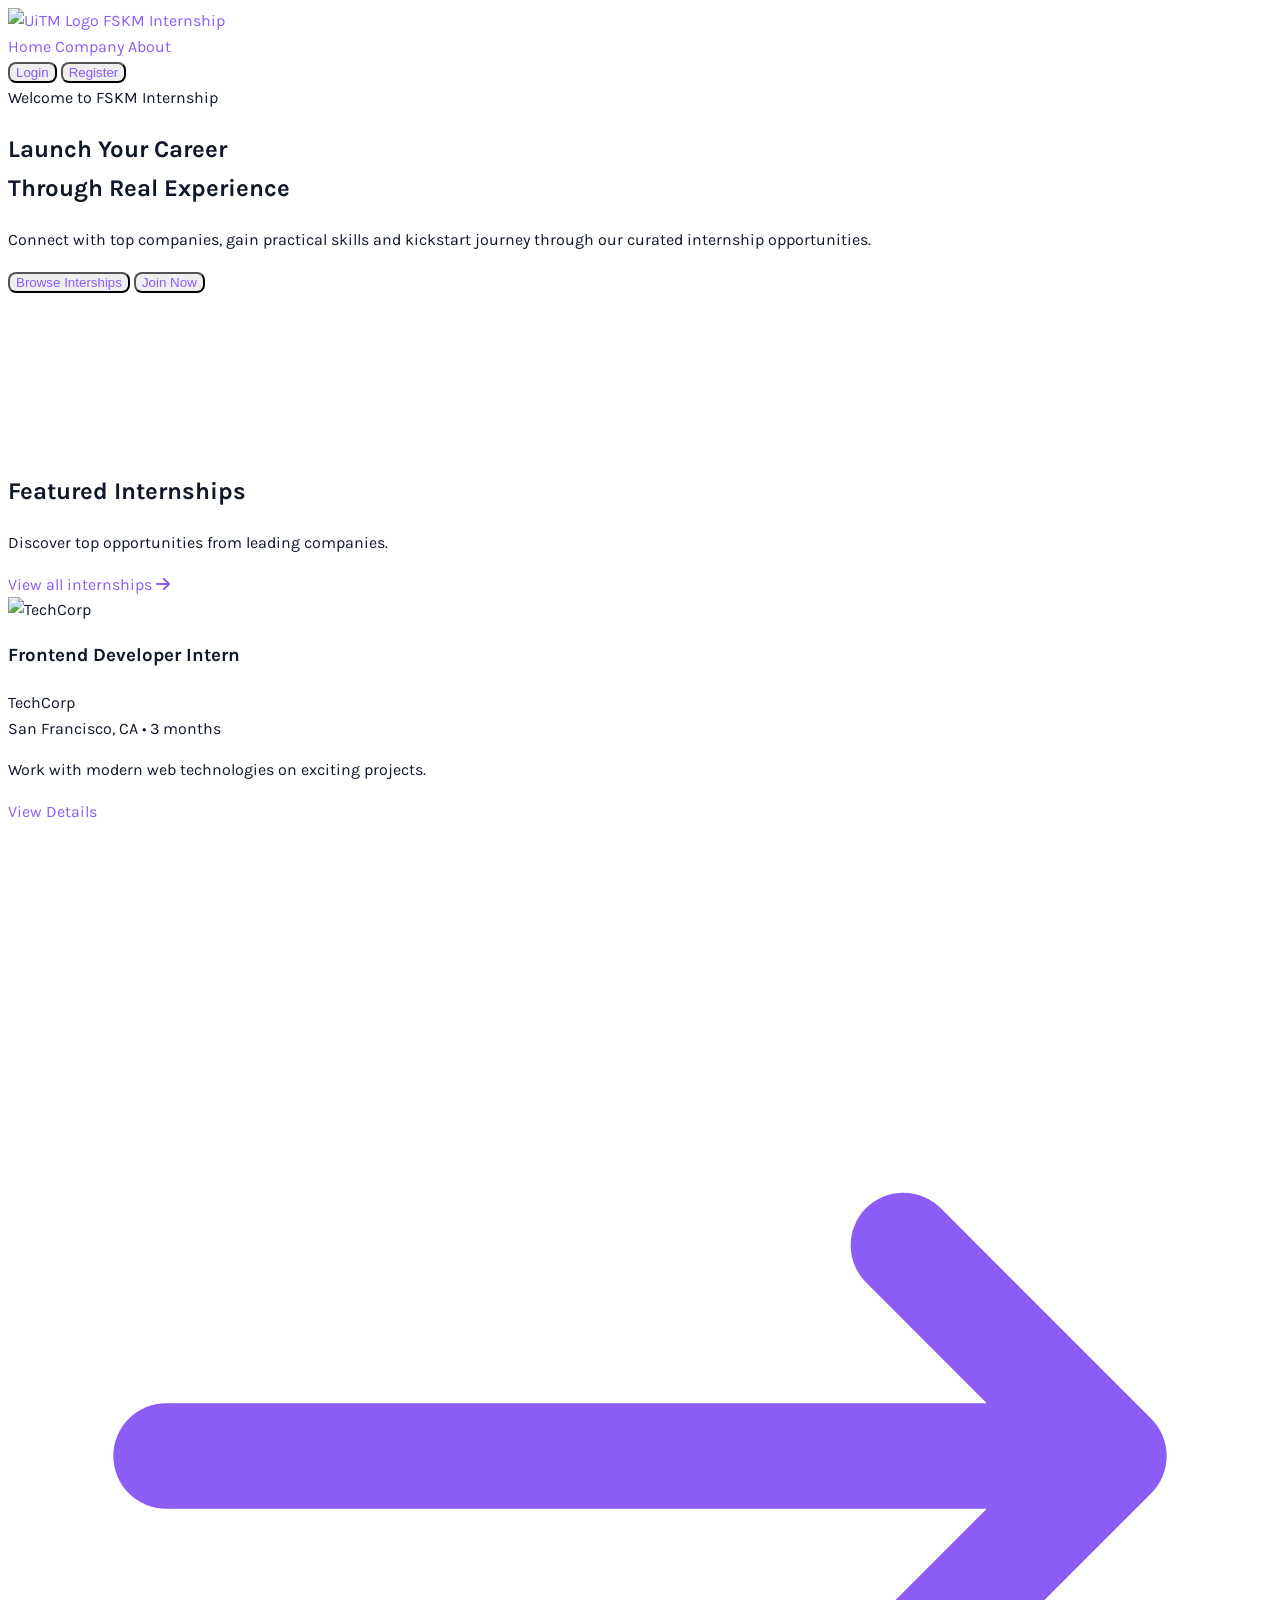
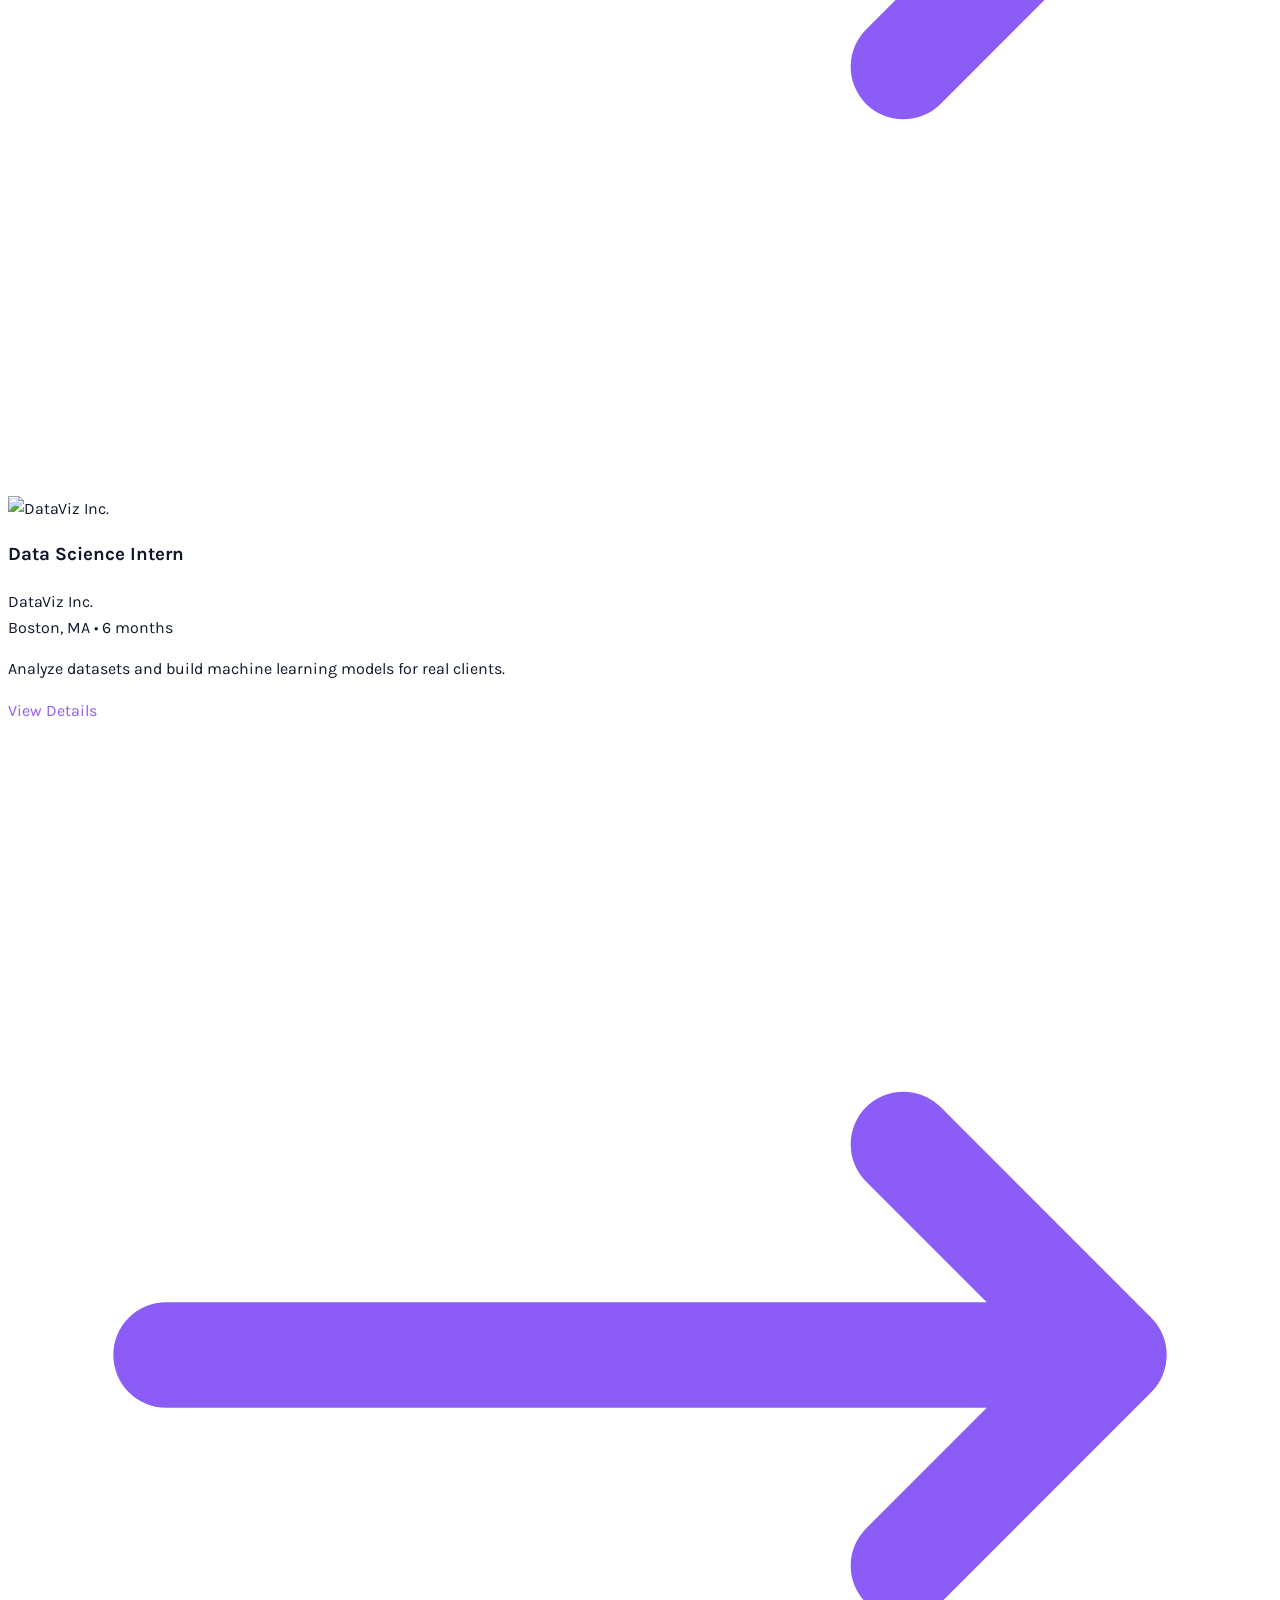
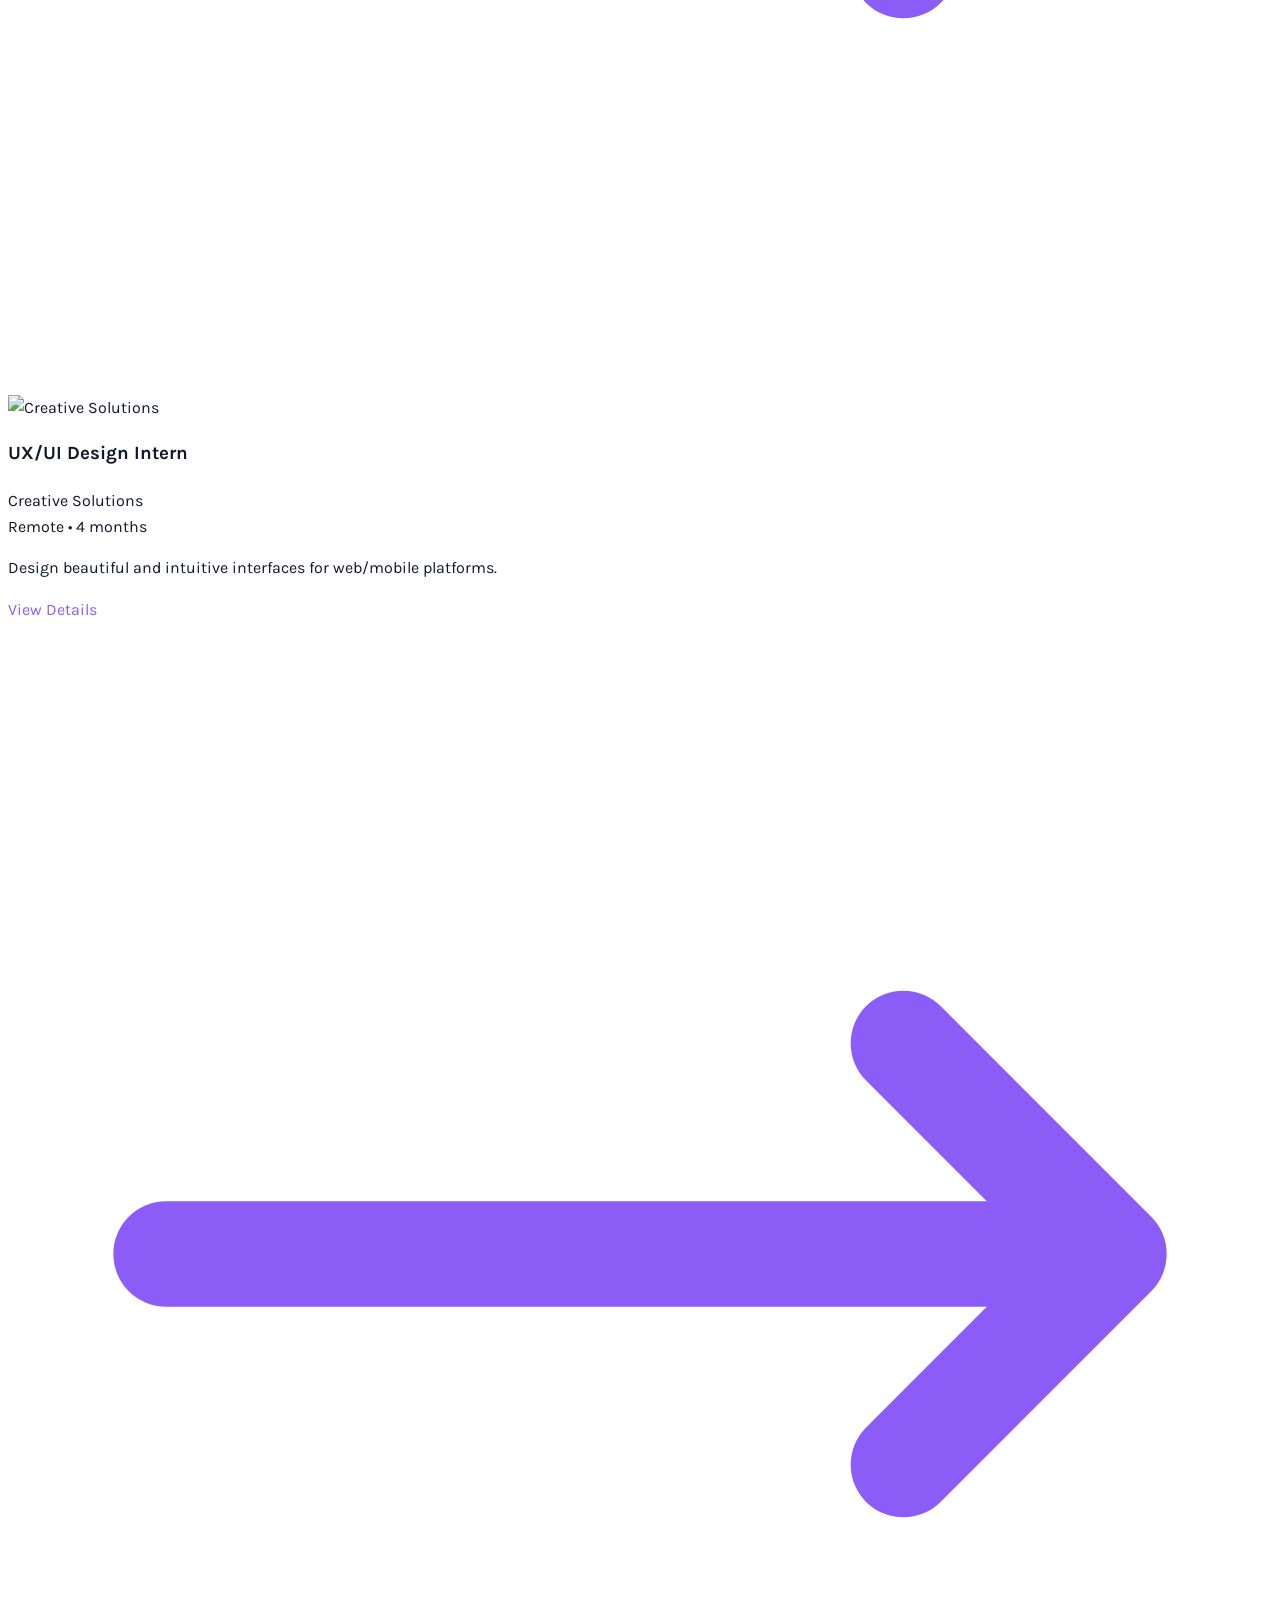
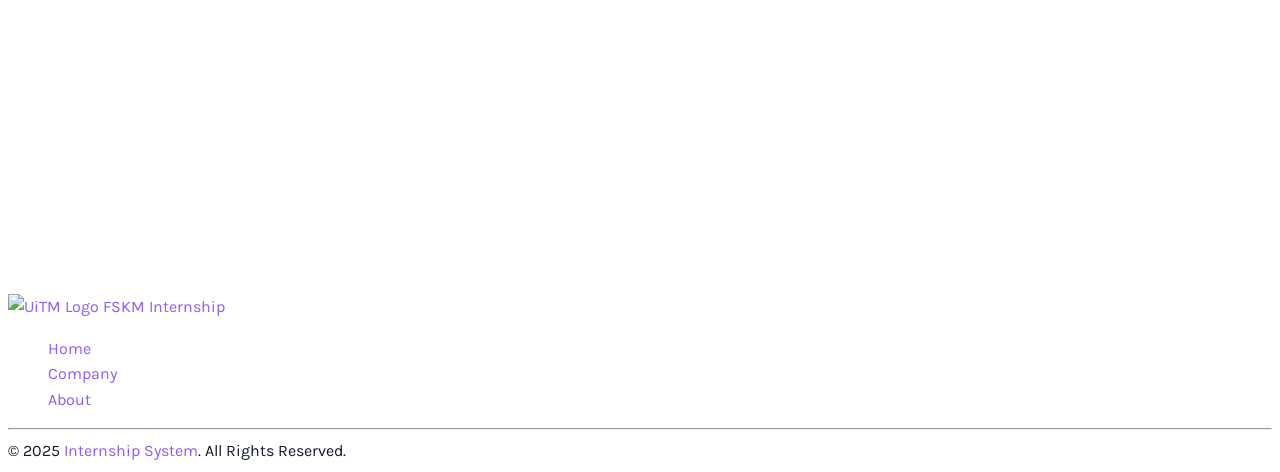
==== index.html @ c1a3b39b "Alpha Preview" ====
<!DOCTYPE html>
<html lang="en">
<head>
    <meta charset="UTF-8">
    <meta name="viewport" content="width=device-width, initial-scale=1.0">
    <title>FSKM Intern System</title>
    <link rel="stylesheet" href="../global.css" />
    <link rel="stylesheet" href="https://cdnjs.cloudflare.com/ajax/libs/font-awesome/6.7.2/css/all.min.css" integrity="sha512-Evv84Mr4kqVGRNSgIGL/F/aIDqQb7xQ2vcrdIwxfjThSH8CSR7PBEakCr51Ck+w+/U6swU2Im1vVX0SVk9ABhg==" crossorigin="anonymous" referrerpolicy="no-referrer" />
    <script src="https://cdn.tailwindcss.com"></script>
</head>
<body>
    <div class="min-h-screen bg-[var(--background)] flex flex-col">
        <header class="bg-white border-b border-slate-100 fixed w-full z-40">
            <div class="container mx-auto px-4 py-4 flex items-center justify-between">
                <a href="/" class="flex items-center gap-2">
                    <img src="https://www.ibec.unimas.my/images/2020/09/24/uitm.png" alt="UiTM Logo" class="w-[24px] h-auto object-contain" />
                    <span class="text-xl font-semibold text-var[--foreground]">FSKM Internship</span>
                </a>

                <nav class="hidden md:flex items-center gap-12">
                    <a href="/" class="font-medium text-[var(--primary)] underline duration-100">
                        Home
                    </a>
                    <a href="/company" class="font-medium text-[var(--muted)] hover:text-[var(--primary)] duration-100">
                        Company
                    </a>
                    <a href="/about" class="font-medium text-[var(--muted)] hover:text-[var(--primary)] duration-100">
                        About
                    </a>
                </nav>

                <div class="hidden md:flex items-center gap-4">
                    <button class="btn font-medium px-4 py-2 bg-[var(--background)] rounded-[var(--radius)] text-[var(--foreground)] hover:text-[var(--primary)] border border-[var(--input)] border-solid">
                        <a href="/login">Login</a>
                    </button>
                    <button class="btn font-medium px-4 py-2 bg-[var(--primary)] hover:bg-[var(--primary-hover)] rounded-[var(--radius)] text-[var(--background)]">
                        <a href="/register">Register</a>
                    </button>
                </div>
            </div>
        </header>

        <main class="container mx-auto flex-1 flex flex-col pt-5">
            <section class="min-h-[calc(100svh-1rem)] flex items-center justify-center">
                <div class="grid lg:grid-cols-2 gap-12 items-center">
                    <div class="text-center lg:text-left">
                        <span class="text-[var(--primary)] font-medium mb-4 block">
                            Welcome to FSKM Internship
                        </span>
                        <h1 class="text-5xl lg:text-6xl font-bold mb-6 leading-tight">
                            Launch Your Career <br />
                            <span class="text-[var(--primary)]">Through Real Experience</span>
                        </h1>
                        <p class="text-lg text-[var(--muted)] mb-8 max-w-lg">
                            Connect with top companies, gain practical skills and kickstart journey through our curated internship opportunities.
                        </p>
                        <div class="flex gap-4 justify-center lg:justify-start">
                            <button class="btn font-medium px-7 py-3 bg-[var(--primary)] hover:bg-[var(--primary-hover)] rounded-[var(--radius)] text-[var(--background)]">
                                <a href="/login">Browse Interships</a>
                            </button>
                            <button class="btn font-medium px-7 py-3 bg-[var(--background)] rounded-[var(--radius)] text-[var(--foreground)] hover:text-[var(--primary)] border border-[var(--input)] border-solid">
                                <a href="/register">Join Now</a>
                            </button>
                        </div>
                    </div>

                    <div class="relative hidden lg:block">
                        <div class="relative">
                            <video autoplay loop muted>
                                <source src="./src/landing-animation.mp4" type="video/mp4">
                            </video>
                        </div>
                    </div>
                </div>
            </section>

            <section class="mb-16">
                <div class="mx-auto p-8 md:p-0">
                    <div class="flex flex-col sm:flex-row sm:items-center sm:justify-between mb-6 gap-2">
                        <div>
                            <h2 class="text-2xl font-semibold">
                                Featured Internships
                            </h2>
                            <p class="text-[var(--muted)]">
                                Discover top opportunities from leading companies.
                            </p>
                        </div>
                        <a href="/internships" class="inline-flex items-center gap-2 text-[var(--primary)] font-medium transition hover:underline">
                            View all internships
                            <i class="fa-solid fa-arrow-right"></i>
                        </a>
                    </div>
                    <div class="grid sm:grid-cols-2 md:grid-cols-3 gap-6" id="featured-internships"></div>
                </div>
            </section>
        </main>
        
        <footer class="pt-12 pb-8 shadow-sm">
            <div class="border-t pt-6">
                <div class="container mx-auto px-4 items-center">
                    <div class="sm:flex sm:items-center sm:justify-between">
                        <a href="/" class="flex items-center mb-4 sm:mb-0 space-x-3 rtl:space-x-reverse justify-center">
                            <img src="https://www.ibec.unimas.my/images/2020/09/24/uitm.png" alt="UiTM Logo" class="h-8" />
                            <span class="self-center text-xl font-semibold whitespace-nowrap">FSKM Internship</span>
                        </a>
                        <ul class="flex flex-wrap items-center mb-6 text-sm font-medium text-[var(--muted)] sm:mb-0 gap-12 justify-center">
                            <li>
                                <a href="/" class="text-[var(--muted)]">
                                    Home
                                </a>
                            </li>
                            <li>
                                <a href="/company" class="font-medium text-[var(--muted)]">
                                    Company
                                </a>
                            </li>
                            <li>
                                <a href="/about" class="font-medium text-[var(--muted)]">
                                    About
                                </a>
                            </li>
                        </ul>
                    </div>
                    <hr class="my-4 border sm:mx-auto lg:my-6">
                    <div class="block text-sm text-center">© 2025 <a href="/" class="hover:underline">Internship System</a>. All Rights Reserved.</div>
                </div>
            </div>
        </footer>
    </div>

    <script src="/js/featuredInternships.js"></script>
</body>
</html>
---- global.css ----
@import url('https://fonts.googleapis.com/css2?family=Karla:ital,wght@0,200..800;1,200..800&display=swap');
@import "tailwindcss";

:root {
    --primary: #8B5CF6;
    --primary-hover: #7C3AED;
    --secondary: #E9E9E9;
    --background: #FFFFFF;
    --foreground: #0F172A;
    --card: #FFFFFF;
    --border: #E2E8F0;
    --muted: #79828f;
    --destructive: #EF4444;
    --radius: 0.5rem;
    --input: #e2e8f0;
}

body {
    font-family: "Karla", sans-serif;
    line-height: 1.6;
    color: var(--foreground);
    background-color: var(--background);
}

a {
    text-decoration: none;
    color: var(--primary);
}

ul {
    list-style: none;
}

button, .btn {
    cursor: pointer;
    border-radius: var(--radius);
    transition: all 0.2s ease;
}

video {
    outline: 4px solid var(--background);
    outline-offset: -4px;
}
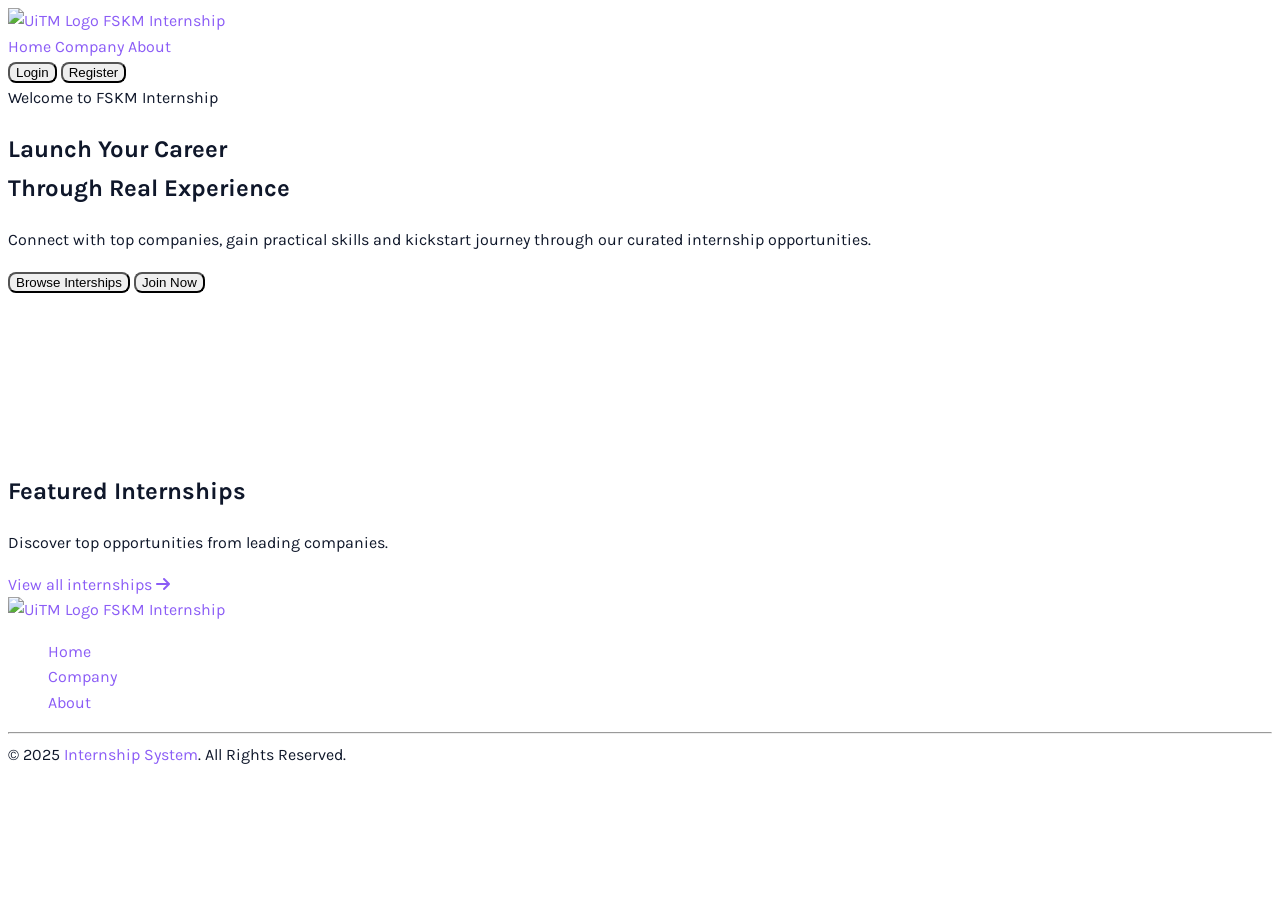
==== commit 67296c5e: "static dashboard update" ====
--- a/index.html
+++ b/index.html
@@ -30,12 +30,16 @@
                 </nav>
 
                 <div class="hidden md:flex items-center gap-4">
-                    <button class="btn font-medium px-4 py-2 bg-[var(--background)] rounded-[var(--radius)] text-[var(--foreground)] hover:text-[var(--primary)] border border-[var(--input)] border-solid">
-                        <a href="/login">Login</a>
-                    </button>
-                    <button class="btn font-medium px-4 py-2 bg-[var(--primary)] hover:bg-[var(--primary-hover)] rounded-[var(--radius)] text-[var(--background)]">
-                        <a href="/register">Register</a>
-                    </button>
+                    <a href="/login">
+                        <button class="btn font-medium px-4 py-2 bg-[var(--background)] rounded-[var(--radius)] text-[var(--foreground)] hover:text-[var(--primary)] border border-[var(--input)] border-solid">
+                            Login
+                        </button>
+                    </a>
+                    <a href="/register">
+                        <button class="btn font-medium px-4 py-2 bg-[var(--primary)] hover:bg-[var(--primary-hover)] rounded-[var(--radius)] text-[var(--background)]">                        
+                            Register
+                        </button>
+                    </a>
                 </div>
             </div>
         </header>
@@ -55,12 +59,16 @@
                             Connect with top companies, gain practical skills and kickstart journey through our curated internship opportunities.
                         </p>
                         <div class="flex gap-4 justify-center lg:justify-start">
-                            <button class="btn font-medium px-7 py-3 bg-[var(--primary)] hover:bg-[var(--primary-hover)] rounded-[var(--radius)] text-[var(--background)]">
-                                <a href="/login">Browse Interships</a>
-                            </button>
-                            <button class="btn font-medium px-7 py-3 bg-[var(--background)] rounded-[var(--radius)] text-[var(--foreground)] hover:text-[var(--primary)] border border-[var(--input)] border-solid">
-                                <a href="/register">Join Now</a>
-                            </button>
+                            <a href="/login">
+                                <button class="btn font-medium px-7 py-3 bg-[var(--primary)] hover:bg-[var(--primary-hover)] rounded-[var(--radius)] text-[var(--background)]">
+                                    Browse Interships
+                                </button>
+                            </a>
+                            <a href="/register">
+                                <button class="btn font-medium px-7 py-3 bg-[var(--background)] rounded-[var(--radius)] text-[var(--foreground)] hover:text-[var(--primary)] border border-[var(--input)] border-solid">
+                                    Join Now
+                                </button>
+                            </a>
                         </div>
                     </div>
 
@@ -98,7 +106,7 @@
         <footer class="pt-12 pb-8 shadow-sm">
             <div class="border-t pt-6">
                 <div class="container mx-auto px-4 items-center">
-                    <div class="sm:flex sm:items-center sm:justify-between">
+                    <div class="space-y-4">
                         <a href="/" class="flex items-center mb-4 sm:mb-0 space-x-3 rtl:space-x-reverse justify-center">
                             <img src="https://www.ibec.unimas.my/images/2020/09/24/uitm.png" alt="UiTM Logo" class="h-8" />
                             <span class="self-center text-xl font-semibold whitespace-nowrap">FSKM Internship</span>
@@ -121,7 +129,7 @@
                             </li>
                         </ul>
                     </div>
-                    <hr class="my-4 border sm:mx-auto lg:my-6">
+                    <hr class="my-4 sm:my-3 border sm:border-transparent sm:mx-auto">
                     <div class="block text-sm text-center">© 2025 <a href="/" class="hover:underline">Internship System</a>. All Rights Reserved.</div>
                 </div>
             </div>
--- a/global.css
+++ b/global.css
@@ -3,6 +3,7 @@
 
 :root {
     --primary: #8B5CF6;
+    --primary-light: #8b5cf63d;
     --primary-hover: #7C3AED;
     --secondary: #E9E9E9;
     --background: #FFFFFF;
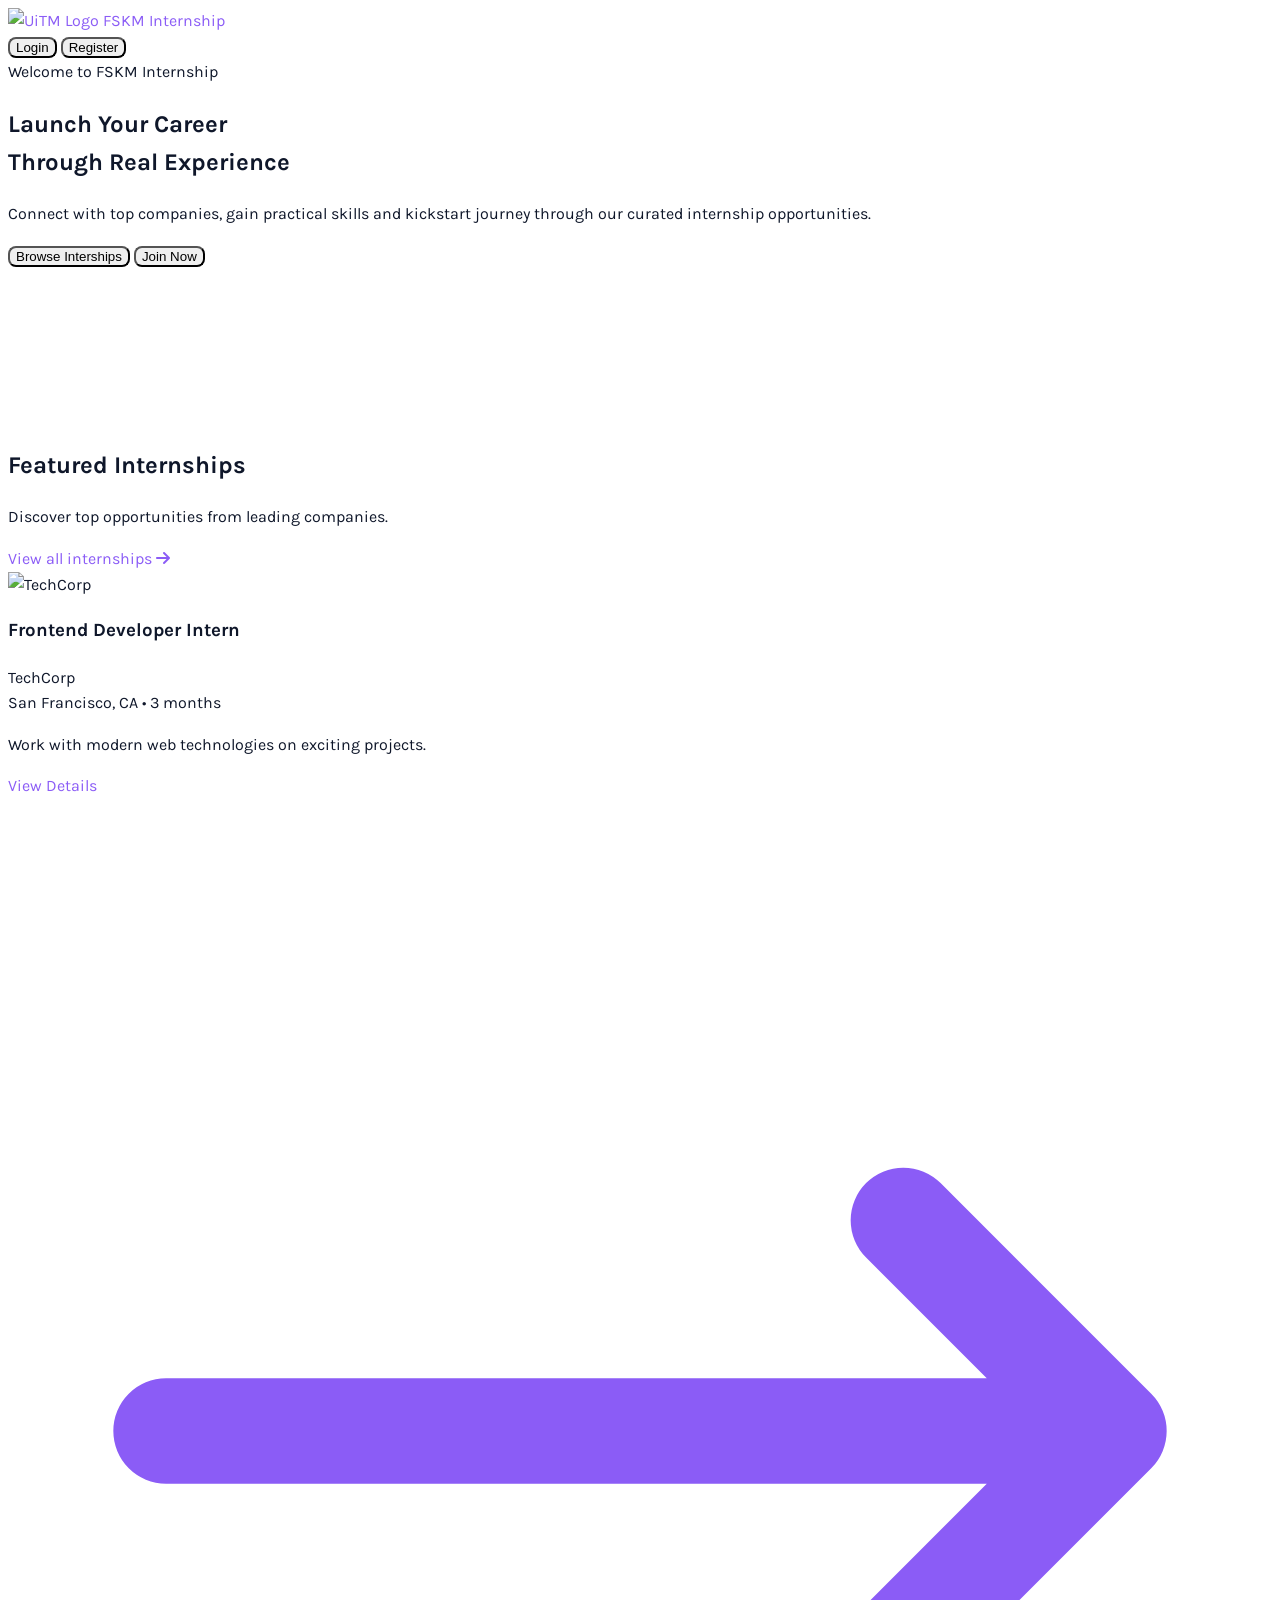
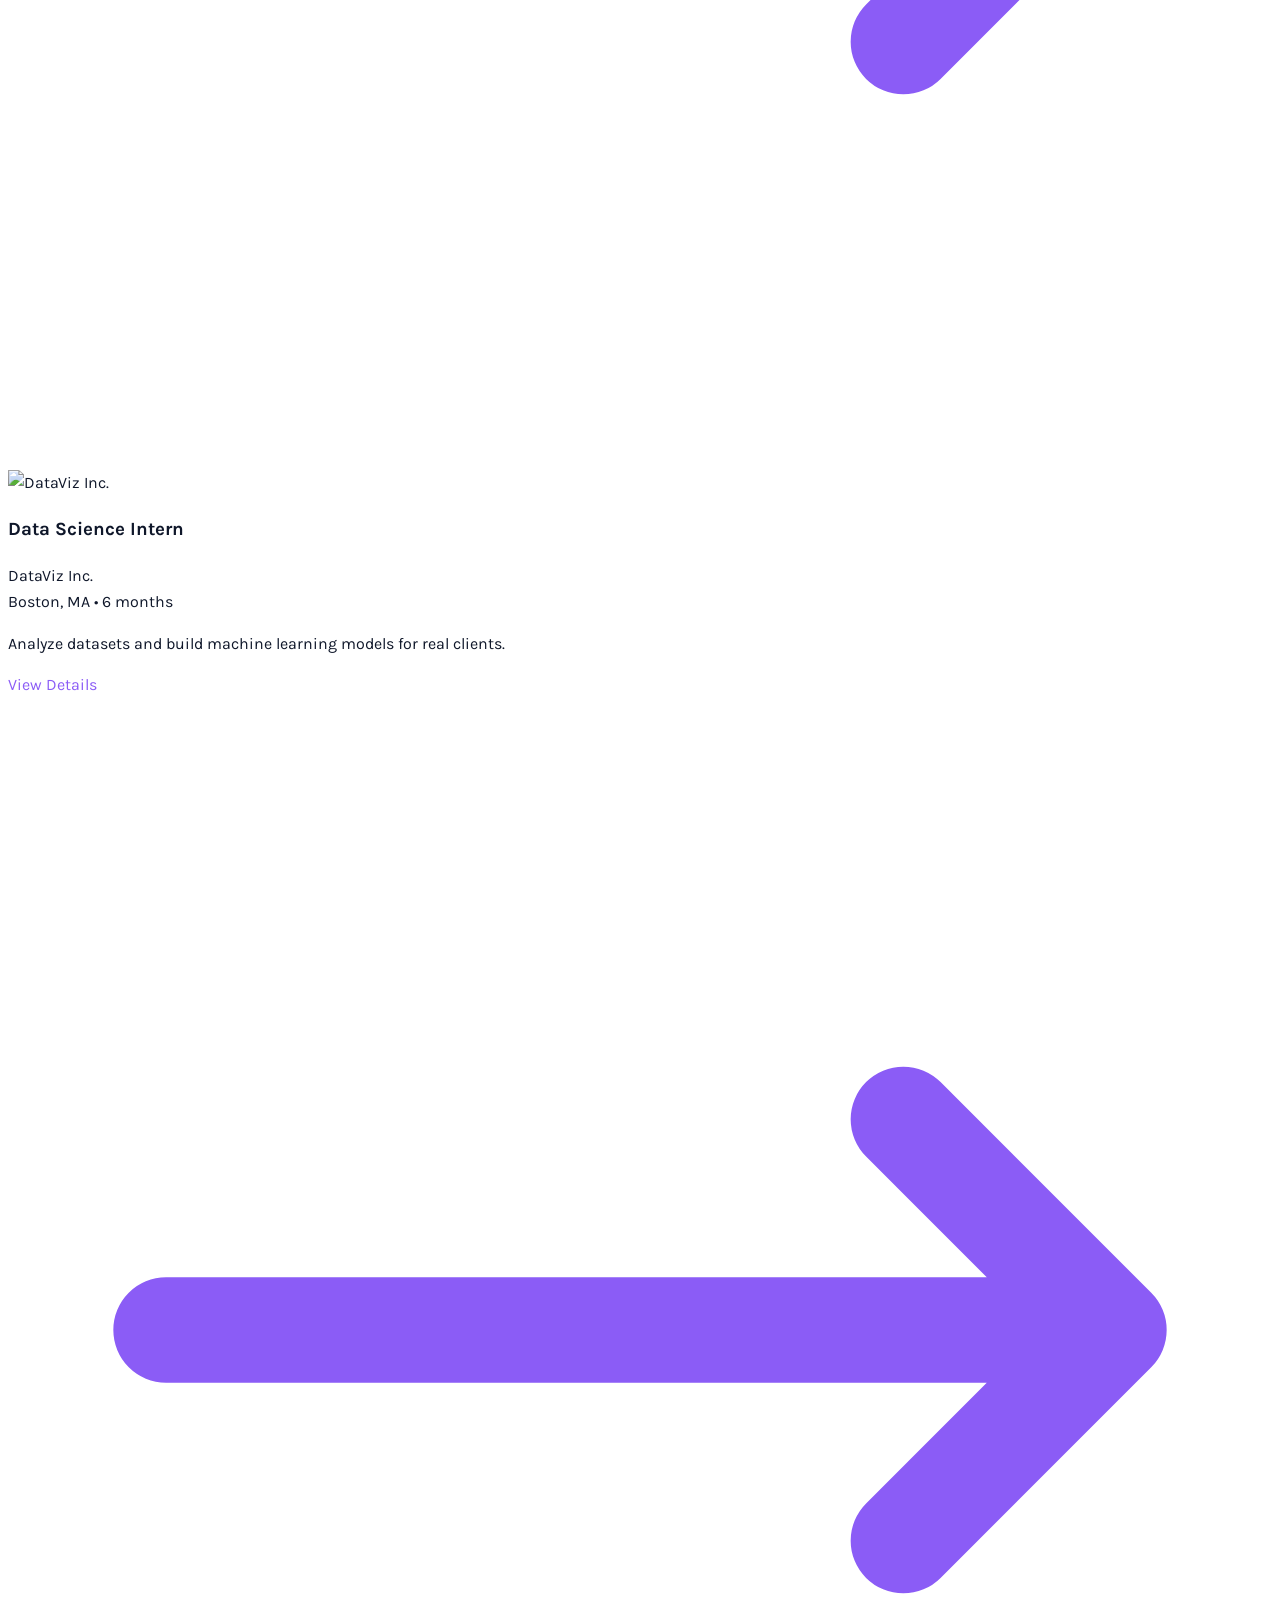
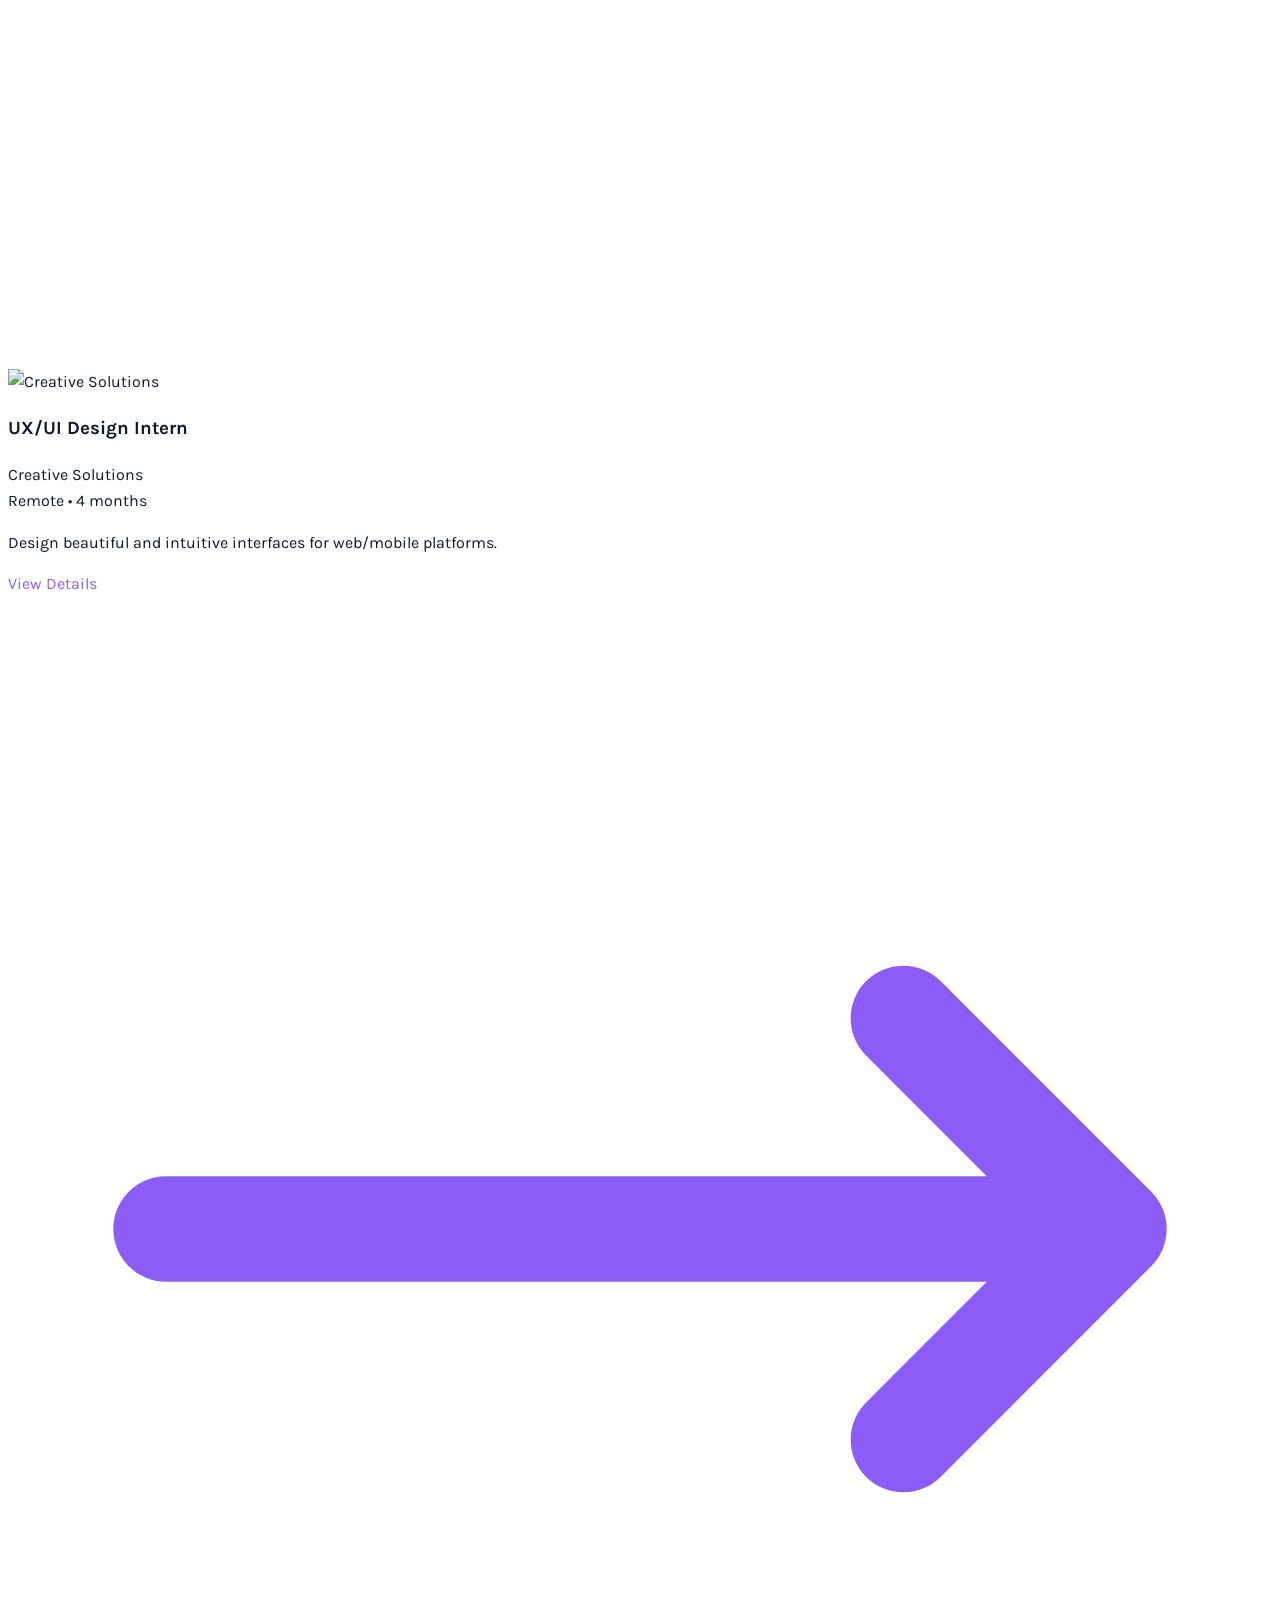
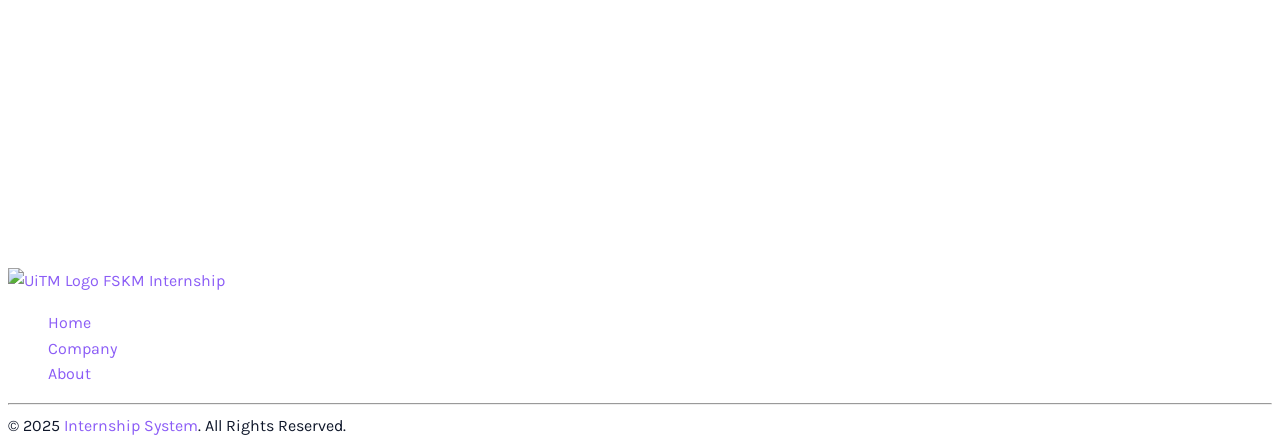
==== commit c6e4d7db: "Refactor code structure for improved readability and maintainability" ====
--- a/index.html
+++ b/index.html
@@ -17,7 +17,7 @@
                     <span class="text-xl font-semibold text-var[--foreground]">FSKM Internship</span>
                 </a>
 
-                <nav class="hidden md:flex items-center gap-12">
+                <!-- <nav class="hidden md:flex items-center gap-12">
                     <a href="/" class="font-medium text-[var(--primary)] underline duration-100">
                         Home
                     </a>
@@ -28,6 +28,7 @@
                         About
                     </a>
                 </nav>
+                -->
 
                 <div class="hidden md:flex items-center gap-4">
                     <a href="/login">
--- a/global.css
+++ b/global.css
@@ -5,7 +5,7 @@
     --primary: #8B5CF6;
     --primary-light: #8b5cf63d;
     --primary-hover: #7C3AED;
-    --secondary: #E9E9E9;
+    --secondary: #F3F4F6;
     --background: #FFFFFF;
     --foreground: #0F172A;
     --card: #FFFFFF;
@@ -13,7 +13,21 @@
     --muted: #79828f;
     --destructive: #EF4444;
     --radius: 0.5rem;
-    --input: #e2e8f0;
+    --input: #f8f8f8;
+}
+
+.dark {
+    --primary: #a78bfa;
+    --primary-light: #312e81;
+    --primary-hover: #6d28d9;
+    --secondary: #181818;
+    --background: #141416;
+    --foreground: #f1f5f9;
+    --card: #23272f;
+    --border: #27272a;
+    --muted: #a1a1aa;
+    --destructive: #ef4444;
+    --input: #27272a;
 }
 
 body {
